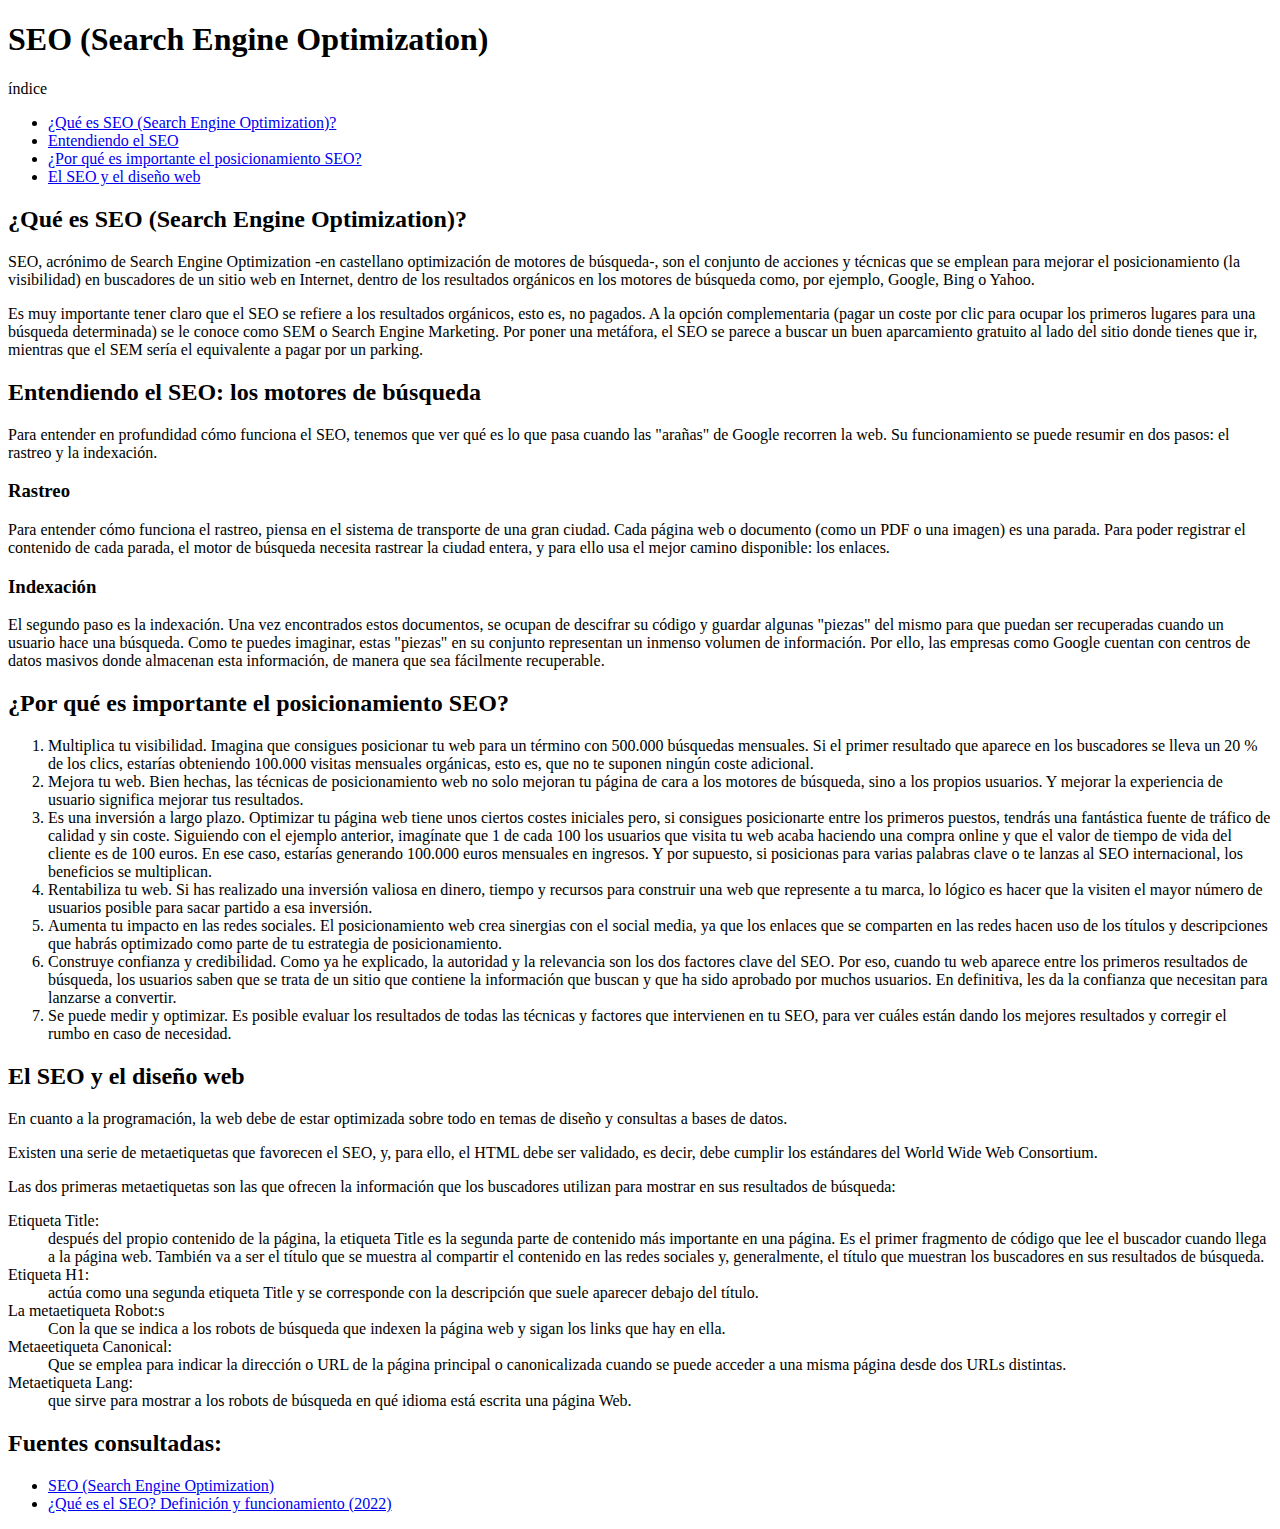
==== 1Tareas-html/investigacion2.html @ 759c0d6f "Se subió la Tarea 3, así como se actualizo el index" ====
<!DOCTYPE html>
<html lang="es">
<head>
    <meta charset="UTF-8">
    <meta http-equiv="X-UA-Compatible" content="IE=edge">
    <meta name="viewport" content="width=device-width, initial-scale=1.0">
    <meta name=”author” content=Antonio Arzola” />
        <meta name=”description” content=”Se muestra la página de mi investigación sobre los SEO” />

    <title>SEO (Search Engine Optimization)</title>
</head>
<body>
    <header>
<h1>
    <strong>
        SEO (Search Engine Optimization)
    </strong>    
</h1>
índice
<nav>
    <ul>
        <li>
            <a href="#1">
                ¿Qué es SEO (Search Engine Optimization)?
            </a>
        </li>
        <li>
            <a href="#2">
                Entendiendo el SEO
            </a>
        </li>
        <li>
            <a href="#3">
                ¿Por qué es importante el posicionamiento SEO?
            </a>
        </li>
        <li>
            <a href="#4">
                El SEO y el diseño web
            </a>
        </li>       
    </ul>       
</nav>    
</header>
    <main>
<h2 id="1">
    <strong>
        ¿Qué es SEO (Search Engine Optimization)?
    </strong>
</h2>
<p>
    SEO, acrónimo de Search Engine Optimization -en castellano optimización de motores de búsqueda-, son el conjunto de acciones y técnicas que se emplean para mejorar el posicionamiento (la visibilidad) en buscadores de un sitio web en Internet, dentro de los resultados orgánicos en los motores de búsqueda como, por ejemplo, Google, Bing o Yahoo.
</p>    
<p>
    Es muy importante tener claro que el SEO se refiere a los resultados orgánicos, esto es, no pagados. A la opción complementaria (pagar un coste por clic para ocupar los primeros lugares para una búsqueda determinada) se le conoce como SEM o Search Engine Marketing. Por poner una metáfora, el SEO se parece a buscar un buen aparcamiento gratuito al lado del sitio donde tienes que ir, mientras que el SEM sería el equivalente a pagar por un parking.
</p>
<h2 id="2">
    <strong>
    Entendiendo el SEO: los motores de búsqueda
</strong>
</h2>
<p>
    Para entender en profundidad cómo funciona el SEO, tenemos que ver qué es lo que pasa cuando las "arañas" de Google recorren la web. Su funcionamiento se puede resumir en dos pasos: el rastreo y la indexación.
</p>
<h3>
    Rastreo
</h3>
<p>
    Para entender cómo funciona el rastreo, piensa en el sistema de transporte de una gran ciudad. Cada página web o documento (como un PDF o una imagen) es una parada. Para poder registrar el contenido de cada parada, el motor de búsqueda necesita rastrear la ciudad entera, y para ello usa el mejor camino disponible: los enlaces.
</p>
<h3>
    Indexación
</h3>
<p>
    El segundo paso es la indexación. Una vez encontrados estos documentos, se ocupan de descifrar su código y guardar algunas "piezas" del mismo para que puedan ser recuperadas cuando un usuario hace una búsqueda. Como te puedes imaginar, estas "piezas" en su conjunto representan un inmenso volumen de información. Por ello, las empresas como Google cuentan con centros de datos masivos donde almacenan esta información, de manera que sea fácilmente recuperable.
</p>
<h2 id="3">
    <strong>
        ¿Por qué es importante el posicionamiento SEO?
    </strong>
</h2>
<ol>
    <li>
        Multiplica tu visibilidad. Imagina que consigues posicionar tu web para un término con 500.000 búsquedas mensuales. Si el primer resultado que aparece en los buscadores se lleva un 20 % de los clics, estarías obteniendo 100.000 visitas mensuales orgánicas, esto es, que no te suponen ningún coste adicional.
    </li>
<li>
    Mejora tu web. Bien hechas, las técnicas de posicionamiento web no solo mejoran tu página de cara a los motores de búsqueda, sino a los propios usuarios. Y mejorar la experiencia de usuario significa mejorar tus resultados.
</li>
<li>
    Es una inversión a largo plazo. Optimizar tu página web tiene unos ciertos costes iniciales pero, si consigues posicionarte entre los primeros puestos, tendrás una fantástica fuente de tráfico de calidad y sin coste. Siguiendo con el ejemplo anterior, imagínate que 1 de cada 100 los usuarios que visita tu web acaba haciendo una compra online y que el valor de tiempo de vida del cliente es de 100 euros. En ese caso, estarías generando 100.000 euros mensuales en ingresos. Y por supuesto, si posicionas para varias palabras clave o te lanzas al SEO internacional, los beneficios se multiplican.
</li>
<li>
    Rentabiliza tu web. Si has realizado una inversión valiosa en dinero, tiempo y recursos para construir una web que represente a tu marca, lo lógico es hacer que la visiten el mayor número de usuarios posible para sacar partido a esa inversión.
</li>
<li>
    Aumenta tu impacto en las redes sociales. El posicionamiento web crea sinergias con el social media, ya que los enlaces que se comparten en las redes hacen uso de los títulos y descripciones que habrás optimizado como parte de tu estrategia de posicionamiento.
</li>
<li>
    Construye confianza y credibilidad. Como ya he explicado, la autoridad y la relevancia son los dos factores clave del SEO. Por eso, cuando tu web aparece entre los primeros resultados de búsqueda, los usuarios saben que se trata de un sitio que contiene la información que buscan y que ha sido aprobado por muchos usuarios. En definitiva, les da la confianza que necesitan para lanzarse a convertir.
</li>
<li>
    Se puede medir y optimizar. Es posible evaluar los resultados de todas las técnicas y factores que intervienen en tu SEO, para ver cuáles están dando los mejores resultados y corregir el rumbo en caso de necesidad.
</li>
</ol>

<h2 id="4">
    <strong>
        El SEO y el diseño web
    </strong>
</h2>
<p>
    En cuanto a la programación, la web debe de estar optimizada sobre todo en temas de diseño y consultas a bases de datos.
</p>
<p>
    Existen una serie de metaetiquetas que favorecen el SEO, y, para ello, el HTML debe ser validado, es decir, debe cumplir los estándares del World Wide Web Consortium.
</p>
<p>
    Las dos primeras metaetiquetas son las que ofrecen la información que los buscadores utilizan para mostrar en sus resultados de búsqueda:
</p>
<dl>
    <dt>
        Etiqueta Title: 
    </dt>
<dd>
    después del propio contenido de la página, la etiqueta Title es la segunda parte de contenido más importante en una página. Es el primer fragmento de código que lee el buscador cuando llega a la página web. También va a ser el título que se muestra al compartir el contenido en las redes sociales y, generalmente, el título que muestran los buscadores en sus resultados de búsqueda.
</dd>
<dt>
    Etiqueta H1: 
</dt>
<dd>
    actúa como una segunda etiqueta Title y se corresponde con la descripción que suele aparecer debajo del título.
</dd>
<dt>
    La metaetiqueta Robot:s
</dt>
<dd>
    Con la que se indica a los robots de búsqueda que indexen la página web y sigan los links que hay en ella.
</dd>
<dt>
    Metaeetiqueta Canonical:
</dt>
<dd>
    Que se emplea para indicar la dirección o URL de la página principal o canonicalizada cuando se puede acceder a una misma página desde dos URLs distintas.
</dd>
<dt>
    Metaetiqueta Lang:
</dt>
<dd>
    que sirve para mostrar a los robots de búsqueda en qué idioma está escrita una página Web.
</dd>
</dl>
</dl>
</main>
    <footer>
        <h2>
            <strong>
                Fuentes consultadas:
            </strong>
        </h2>
    <ul>
        <li>
            <a href="https://www.eleconomista.es/diccionario-de-economia/seo-search-engine-opt">
                SEO (Search Engine Optimization)
            </a>
        </li>
    <li>
        <a href="https://www.cyberclick.es/que-es/seo">
            ¿Qué es el SEO? Definición y funcionamiento (2022)
        </a>
    </li>
    </ul>
    </footer>
</body>
</html>
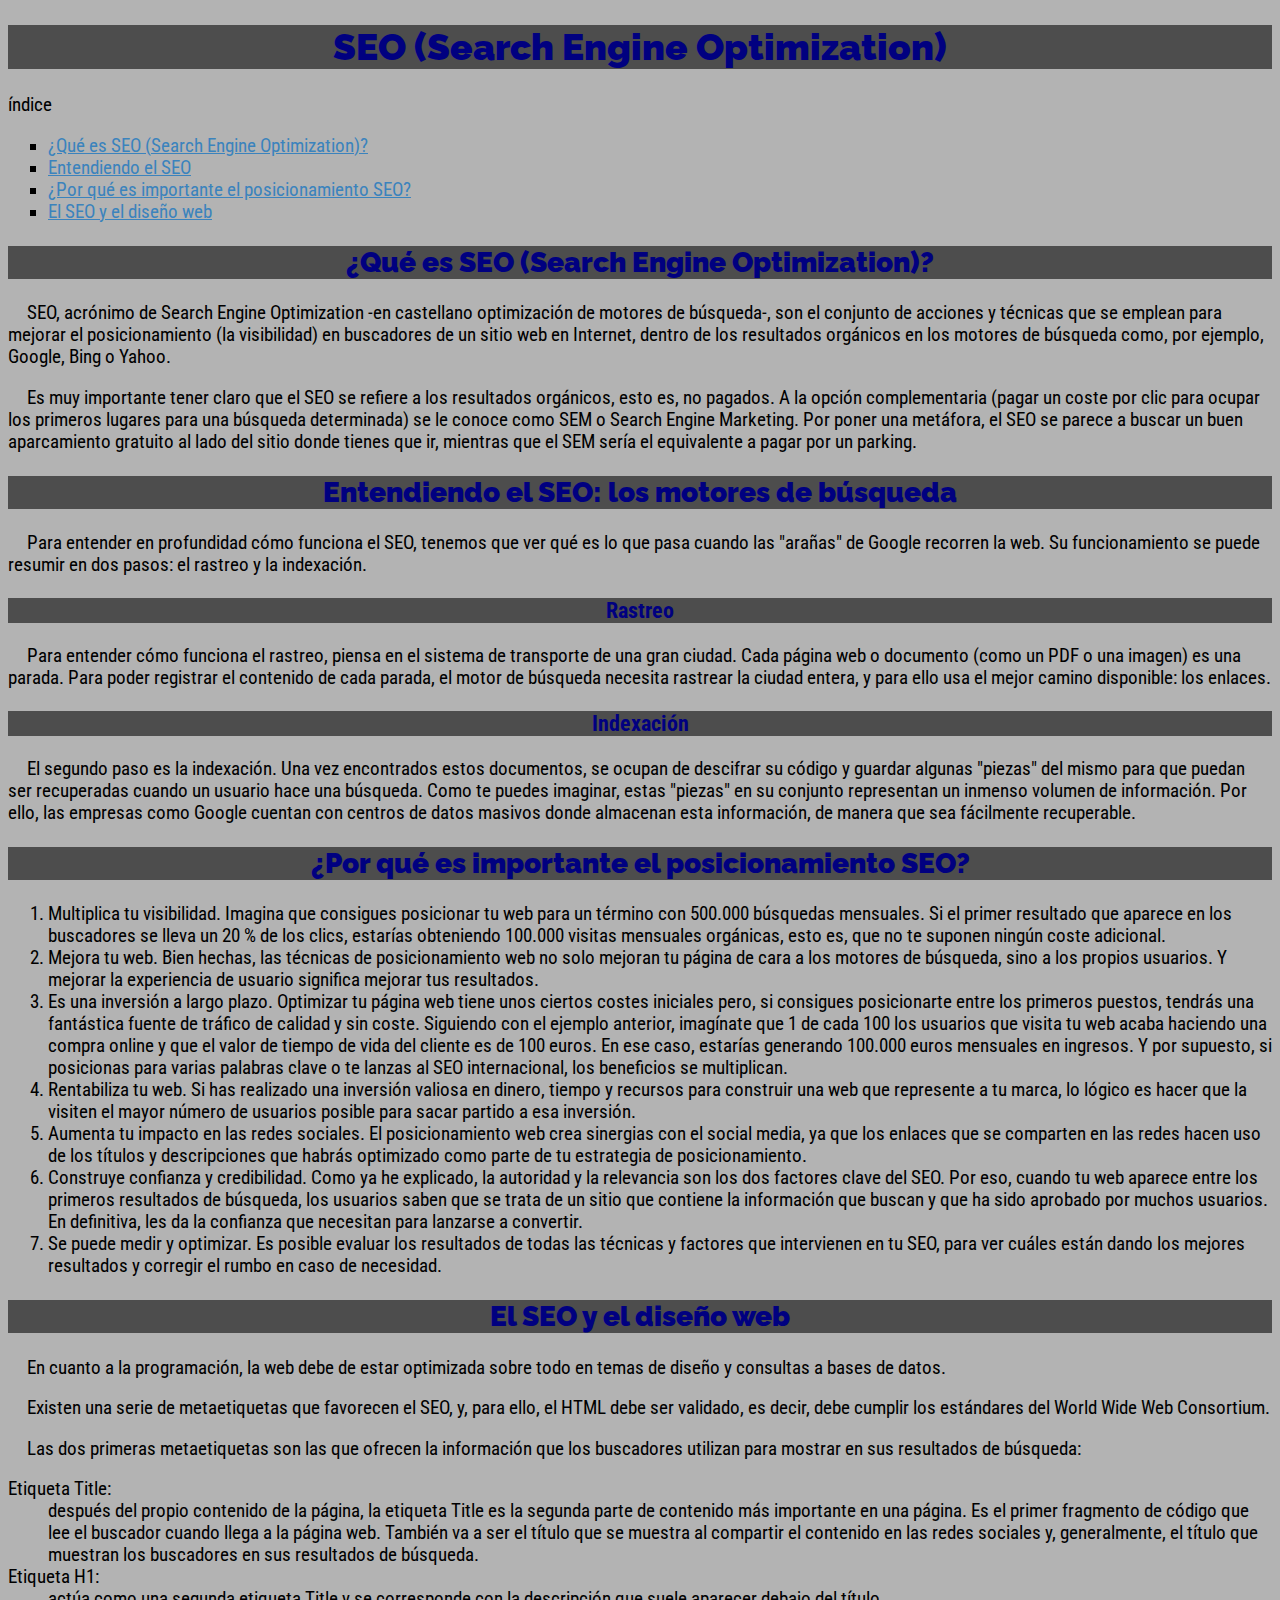
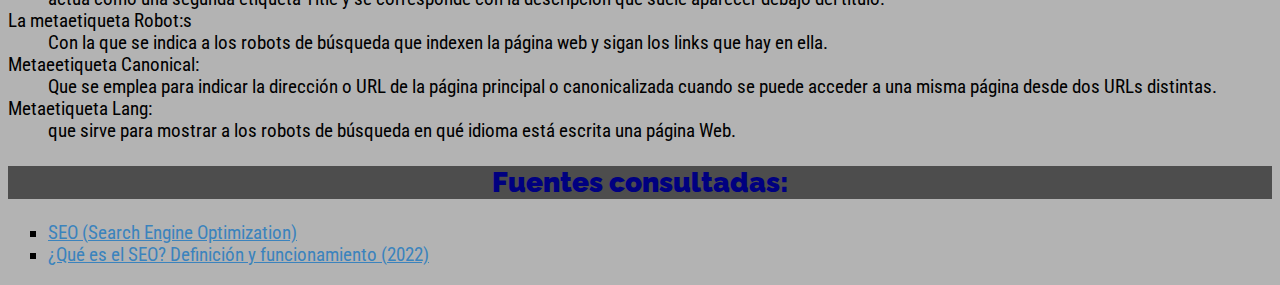
==== commit 2e7b9a94: "Se creo las hojas de estilos llamadas PrimeraHoja.css y EstilosGeneral.css a su vez, se agrego la pr" ====
--- a/1Tareas-html/investigacion2.html
+++ b/1Tareas-html/investigacion2.html
@@ -7,7 +7,9 @@
     <meta name=”author” content=Antonio Arzola” />
         <meta name=”description” content=”Se muestra la página de mi investigación sobre los SEO” />
 
-    <title>SEO (Search Engine Optimization)</title>
+    <!--Invocando mi hoja de estilos-->    
+    <link rel="stylesheet" href="css/EstilosGeneral.css"/>
+        <title>SEO (Search Engine Optimization)</title>
 </head>
 <body>
     <header>
--- a/1Tareas-html/css/EstilosGeneral.css
+++ b/1Tareas-html/css/EstilosGeneral.css
@@ -0,0 +1,42 @@
+/*Usando Tipografías externas*/
+@import url('https://fonts.googleapis.com/css2?family=Raleway:wght@400;700&family=Roboto+Condensed:wght@400;700&display=swap');
+
+html {
+    /*Color de fondo de gris claro*/
+    background-color: hsl(0deg, 0%, 70%);
+    /*Color de texto negro*/
+color: #000000;
+font-size: 14pt;
+font-family: 'Roboto Condensed', sans-serif;
+font-weight: 400;
+}
+
+h1, h2, h3, h4, h5, h6 {
+    /*color de fondo gris oscuro*/
+    background-color: hsl(0deg, 0%, 30%);
+/*Color de texto azul marino*/
+color: #000080;
+font-weight: 700;
+text-decoration: underline, overline;
+text-align: center;
+}
+
+h1, h2 {
+    font-family: 'Raleway', sans-serif;
+}
+a {
+/*Color de texto azul encendido*/
+color: #3b83bd;
+}
+
+p{
+    text-indent: 1rem;
+}
+
+ol {
+list-style-type: lower-alpha/lower-latin;
+}
+
+ul {
+    list-style-type: square;
+}